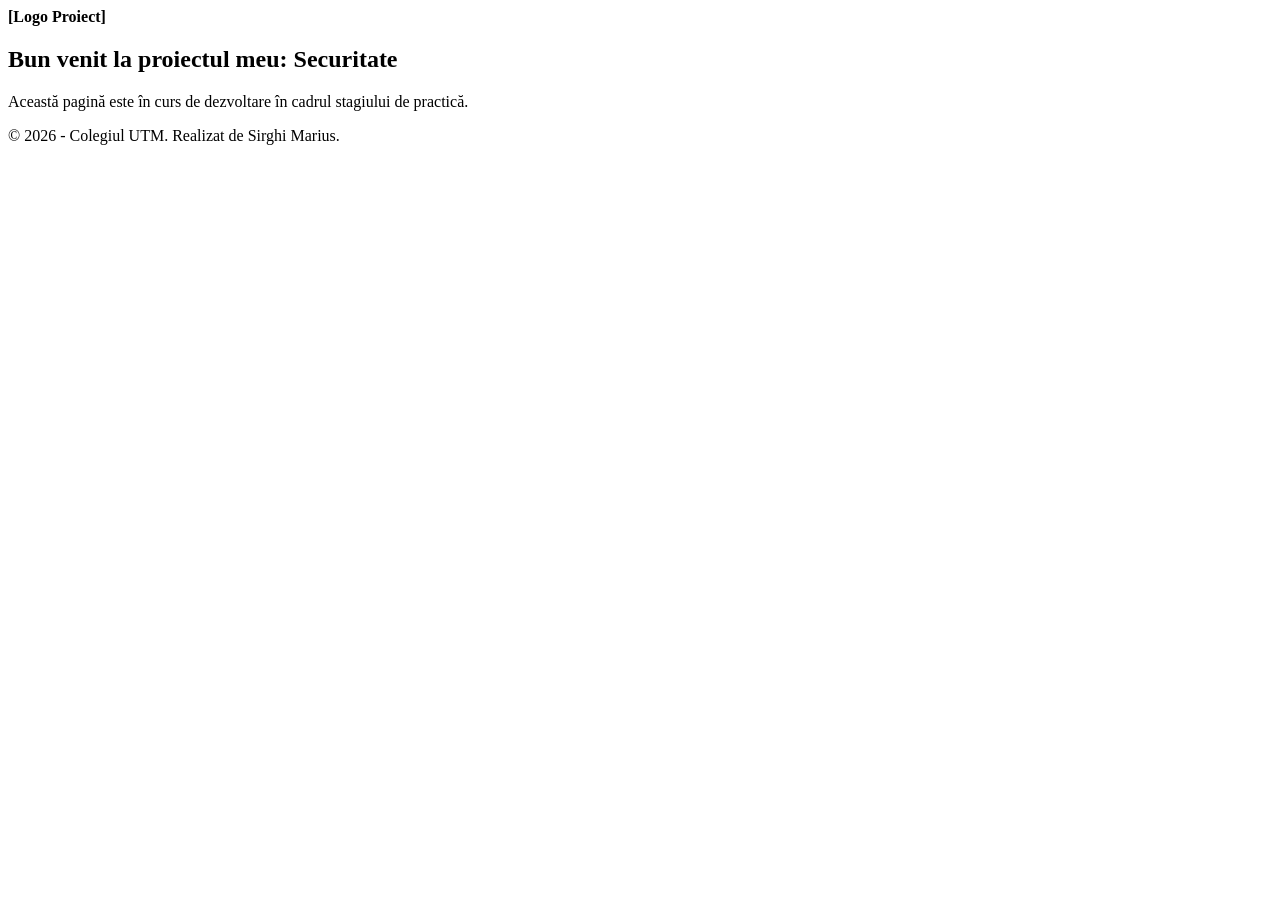
==== Proiect_Practica_2026/index.html @ 074b78df "Ziua 1: Structura initiala si analiza domeniului" ====
<!DOCTYPE html>
<html lang="ro">
<head>
    <meta charset="UTF-8">
    <meta name="viewport" content="width=device-width, initial-scale=1.0">
    <meta name="description" content="Proiect de practică - Inițiere în specialitate la Colegiul UTM">
    <meta name="author" content="Sirghi Marius">
    <title>Acasă | Securitate </title>
    
    <!-- Conectare CSS viitor -->
    <link rel="stylesheet" href="assets/css/style.css">
</head>
<body>

    <!-- Antetul paginii -->
    <header>
        <nav>
            <!-- Aici va veni meniul de navigare în Ziua 2 -->
            <strong>[Logo Proiect]</strong>
        </nav>
    </header>

    <!-- Conținutul principal -->
    <main>
        <section id="hero">
            <h1>Bun venit la proiectul meu: Securitate</h1>
            <p>Această pagină este în curs de dezvoltare în cadrul stagiului de practică.</p>
        </section>
    </main>

    <!-- Subsolul paginii -->
    <footer>
        <p>&copy; 2026 - Colegiul UTM. Realizat de Sirghi Marius.</p>
    </footer>

</body>
</html>
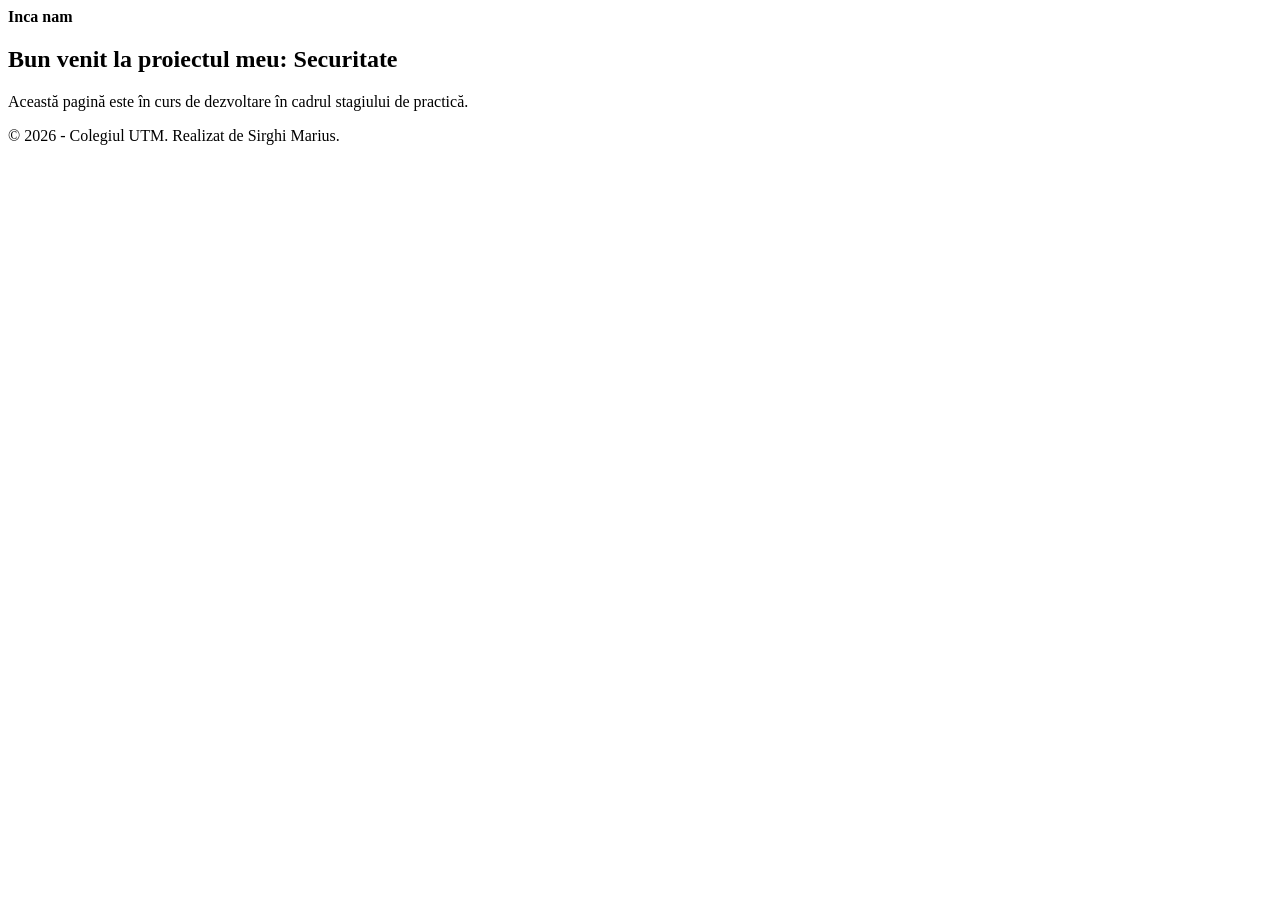
==== commit b1b8bb29: "Ziua 2: Finalizat Wireframe Figma si structura HTML5" ====
--- a/Proiect_Practica_2026/index.html
+++ b/Proiect_Practica_2026/index.html
@@ -16,7 +16,7 @@
     <header>
         <nav>
             <!-- Aici va veni meniul de navigare în Ziua 2 -->
-            <strong>[Logo Proiect]</strong>
+            <strong> Inca nam </strong>
         </nav>
     </header>
 
